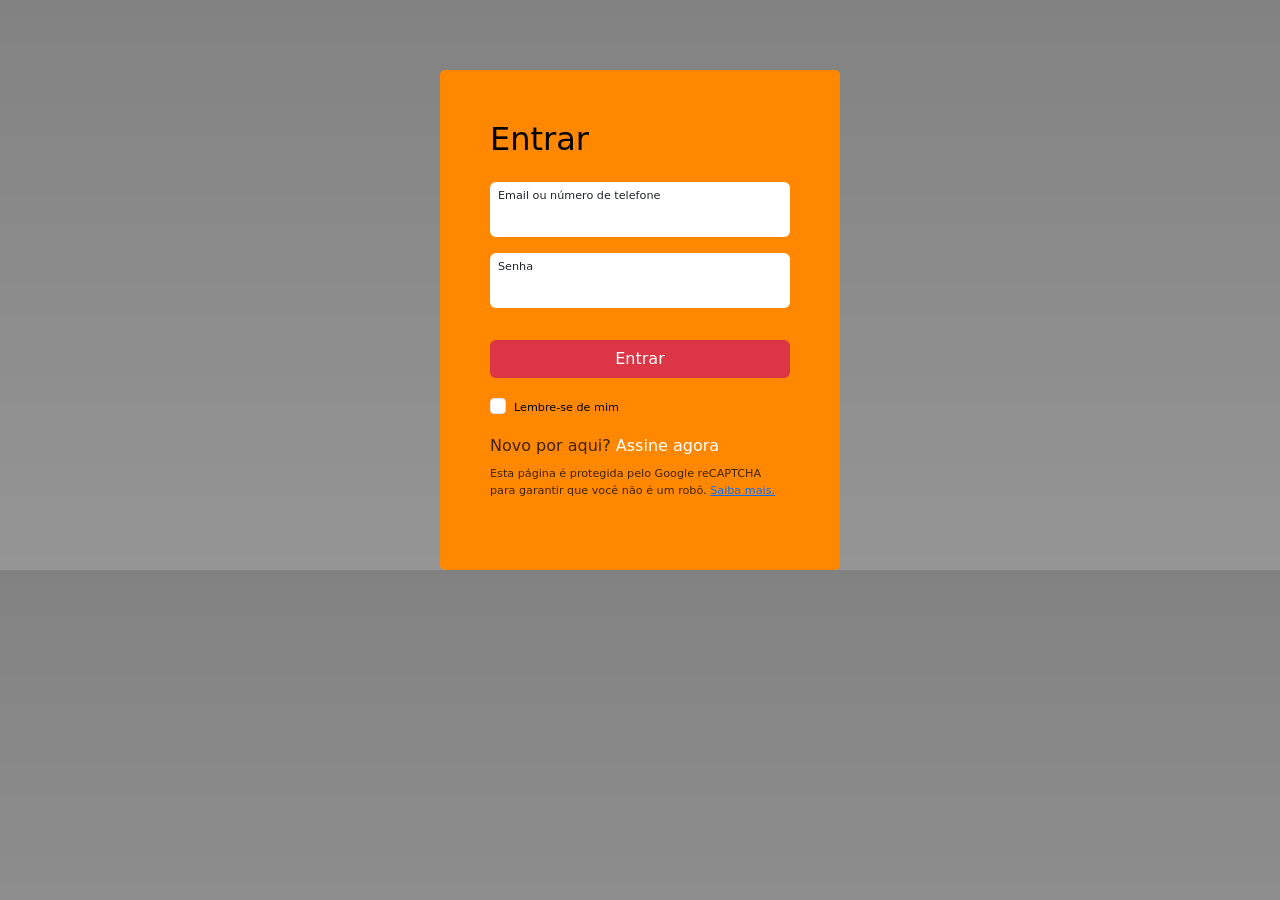
==== index.html @ b5629bd2 "Add files via upload" ====
<!doctype html>
<html lang="pt-br">
  <head>
    <!-- Required meta tags -->
    <meta charset="utf-8">
    <meta name="viewport" content="width=device-width, initial-scale=1">
    <link rel="shortcut icon" href="images/netflix_logo_icon_170919.png" type="image/x-icon">

    <!-- Bootstrap CSS -->
    <link href="https://cdn.jsdelivr.net/npm/bootstrap@5.0.2/dist/css/bootstrap.min.css" rel="stylesheet" integrity="sha384-EVSTQN3/azprG1Anm3QDgpJLIm9Nao0Yz1ztcQTwFspd3yD65VohhpuuCOmLASjC" crossorigin="anonymous">

    <title>Movielines</title>
    <link rel="stylesheet" href="./style.css">
  </head>
  <body>
    
    <div class="login-top">
        <img src="./images/logo.png" alt="">
    </div>

    <div class="d-flex justify-content-center align-items-center" style="width: 100vw;">
        <section class="login-box">
            <h2 class="text-black">Entrar</h2>
            <form class="mt-4">
                <div class="mb-3 bg-white rounded px-2" >
                  <label for="exampleInputEmail1" class="form-label small-text">Email ou número de telefone</label>
                  <input type="email" class="form-control border-0 p-0" id="exampleInputEmail1" aria-describedby="emailHelp">
                  
                </div>
                <div class="mb-3 bg-white rounded px-2">
                  <label for="exampleInputPassword1" class="form-label small-text">Senha</label>
                  <input type="password" class="form-control border-0 p-0" id="exampleInputPassword1">
                </div>
                <a href="landing.html" type="submit" class="btn btn-danger mt-3" style="width: 100%;">Entrar</a>
                <div class="mb-3 mt-3 form-check">
                  <input type="checkbox" class="form-check-input" id="exampleCheck1">
                  <label class="form-check-label text-black small-text" for="exampleCheck1">Lembre-se de mim</label>
                </div>
                
                <div class="mt-3 ">
                    <p class="m-0  text-white"> <span style="color: rgba(0, 0, 0, 0.75);">Novo por aqui?</span> Assine agora</p>
                    <p class="m-0 small-text text-black  mt-2"> <span style="color: rgba(0, 0, 0, 0.75);">Esta página é protegida pelo Google reCAPTCHA para garantir que você não é um robô. <a href="#"> Saiba mais.</a></span> </p>
                </div>
              </form>
        </section>
    </div>

    <!-- Option 1: Bootstrap Bundle with Popper -->
    <script src="https://cdn.jsdelivr.net/npm/bootstrap@5.0.2/dist/js/bootstrap.bundle.min.js" integrity="sha384-MrcW6ZMFYlzcLA8Nl+NtUVF0sA7MsXsP1UyJoMp4YLEuNSfAP+JcXn/tWtIaxVXM" crossorigin="anonymous"></script>

    <!-- Option 2: Separate Popper and Bootstrap JS -->
    <!--
    <script src="https://cdn.jsdelivr.net/npm/@popperjs/core@2.9.2/dist/umd/popper.min.js" integrity="sha384-IQsoLXl5PILFhosVNubq5LC7Qb9DXgDA9i+tQ8Zj3iwWAwPtgFTxbJ8NT4GN1R8p" crossorigin="anonymous"></script>
    <script src="https://cdn.jsdelivr.net/npm/bootstrap@5.0.2/dist/js/bootstrap.min.js" integrity="sha384-cVKIPhGWiC2Al4u+LWgxfKTRIcfu0JTxR+EQDz/bgldoEyl4H0zUF0QKbrJ0EcQF" crossorigin="anonymous"></script>
    -->
  </body>
</html>
---- style.css ----
body{
    background-image: linear-gradient(rgba(0, 0, 0, 0.491), rgba(0, 0, 0, 0.416)) , url(./images/login-bg.jpg);
    height: 100%;
    width: 100%;
}
.login-top{
    width: 100vw;
    height: 50px;
    background-color: rgba(255, 174, 0, 0);
    padding: 0px 20px;
    display: flex;
    align-items: center;
    margin-top: 20px;
}

.login-top img{
    width: 150px;
}


.login-box{
    background-color: rgb(255, 136, 0);
    width: 400px;
    height: 500px;
    border-radius: 5px;
    padding: 50px;
}

.small-text{
    font-size: 0.7rem;
}

.form-control{
    box-shadow: none !important;
}

@media only screen and (max-width: 600px) {
   /*Codando*/ 
}
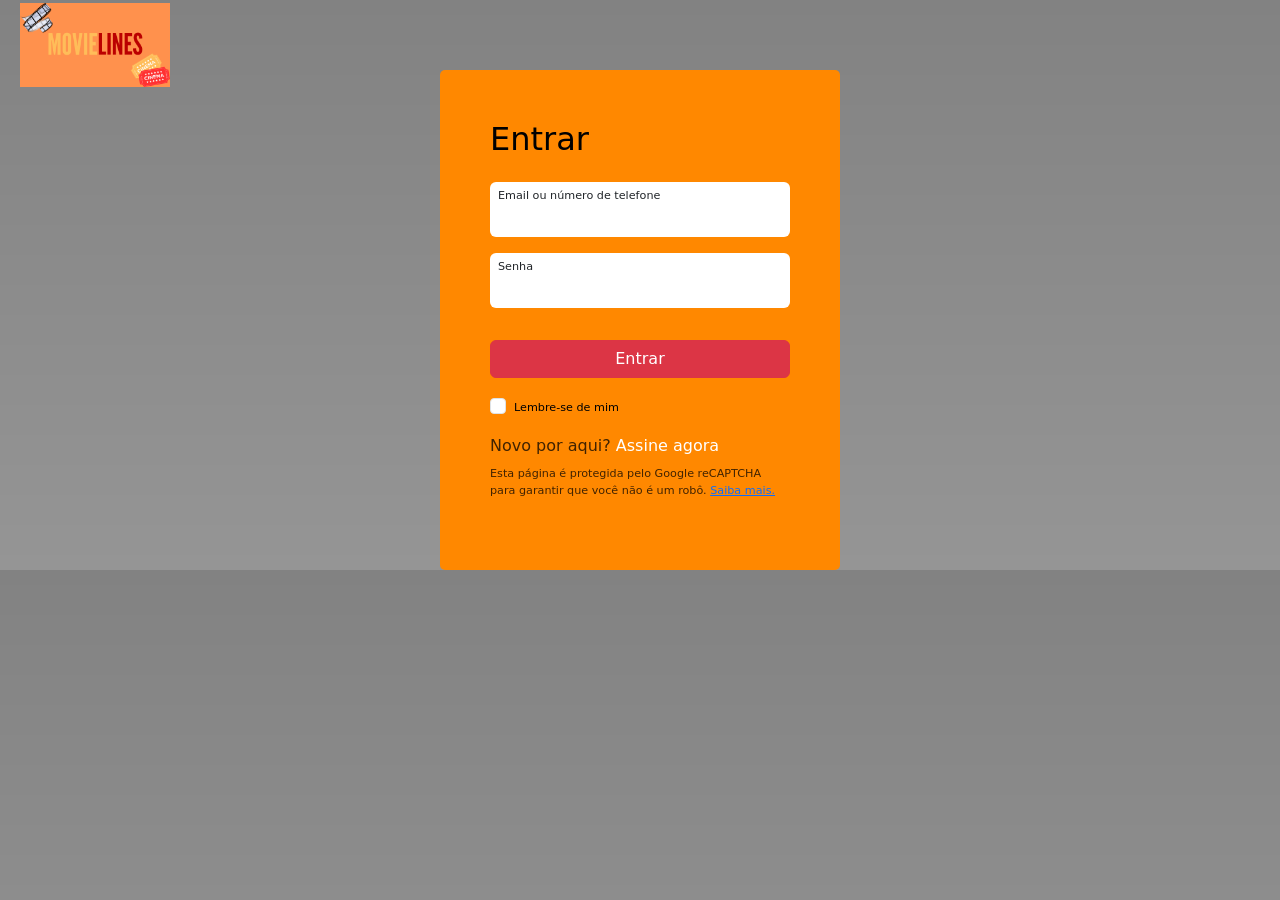
==== commit 73b97539: "Update logo image source in index.html" ====
--- a/index.html
+++ b/index.html
@@ -15,7 +15,7 @@
   <body>
     
     <div class="login-top">
-        <img src="./images/logo.png" alt="">
+        <img src="./logo.png" alt="">
     </div>
 
     <div class="d-flex justify-content-center align-items-center" style="width: 100vw;">
@@ -54,4 +54,4 @@
     <script src="https://cdn.jsdelivr.net/npm/bootstrap@5.0.2/dist/js/bootstrap.min.js" integrity="sha384-cVKIPhGWiC2Al4u+LWgxfKTRIcfu0JTxR+EQDz/bgldoEyl4H0zUF0QKbrJ0EcQF" crossorigin="anonymous"></script>
     -->
   </body>
-</html>+</html>
